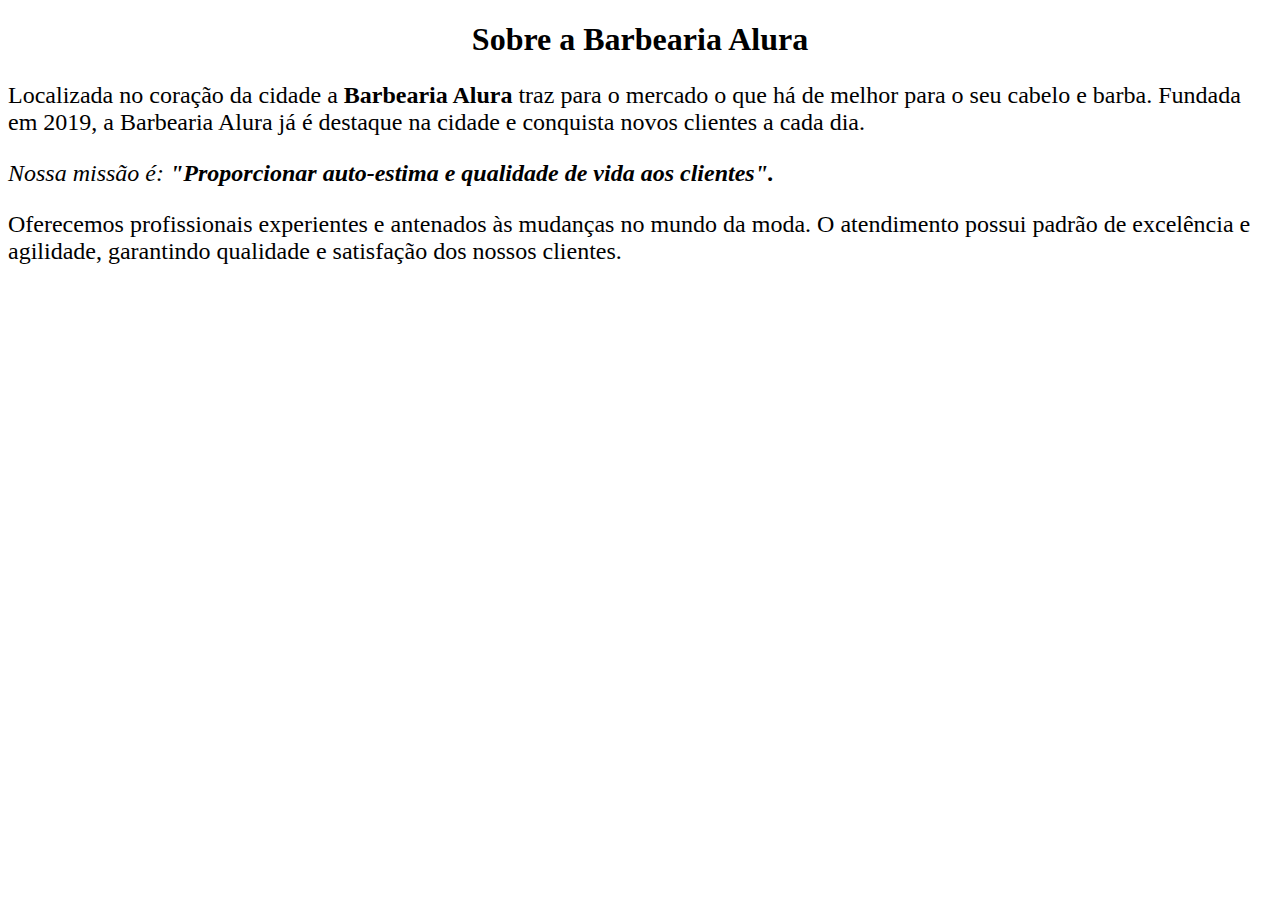
==== Primeira pagina HTML/index.html @ ace68b33 "add" ====
<!DOCTYPE html>
<html lang="pt-br">
<head>
    <meta charset="UTF-8">
    <meta http-equiv="X-UA-Compatible" content="IE=edge">
    <meta name="viewport" content="width=device-width, initial-scale=1.0">
    <title>Barbearia</title>
    <link rel="stylesheet" href="style.css">
</head>
<body>
    
    <h1> Sobre a Barbearia Alura </h1>
    
    <p>Localizada no coração da cidade a <strong>  Barbearia Alura </strong>  traz para o mercado o que há 
        de melhor para o seu cabelo e barba. Fundada em 2019, a Barbearia Alura já é destaque na cidade e conquista novos clientes a cada dia. </p> 
        <!--Tag strong give more importence to word-->
    
    
    <p> <em> Nossa missão é: <strong> "Proporcionar auto-estima e 
        qualidade de vida aos clientes". </strong></em></p>  
    
        <!-- Tag serves to bold word  -->
    
    
    <p>  Oferecemos profissionais experientes e antenados às mudanças no mundo da moda. 
        O atendimento possui padrão de excelência e agilidade, garantindo qualidade e satisfação dos nossos clientes. </p> 
</body>
</html>
---- Primeira pagina HTML/style.css ----
h1{
    text-align: center;
}

p{
    font-size: 24px;
}
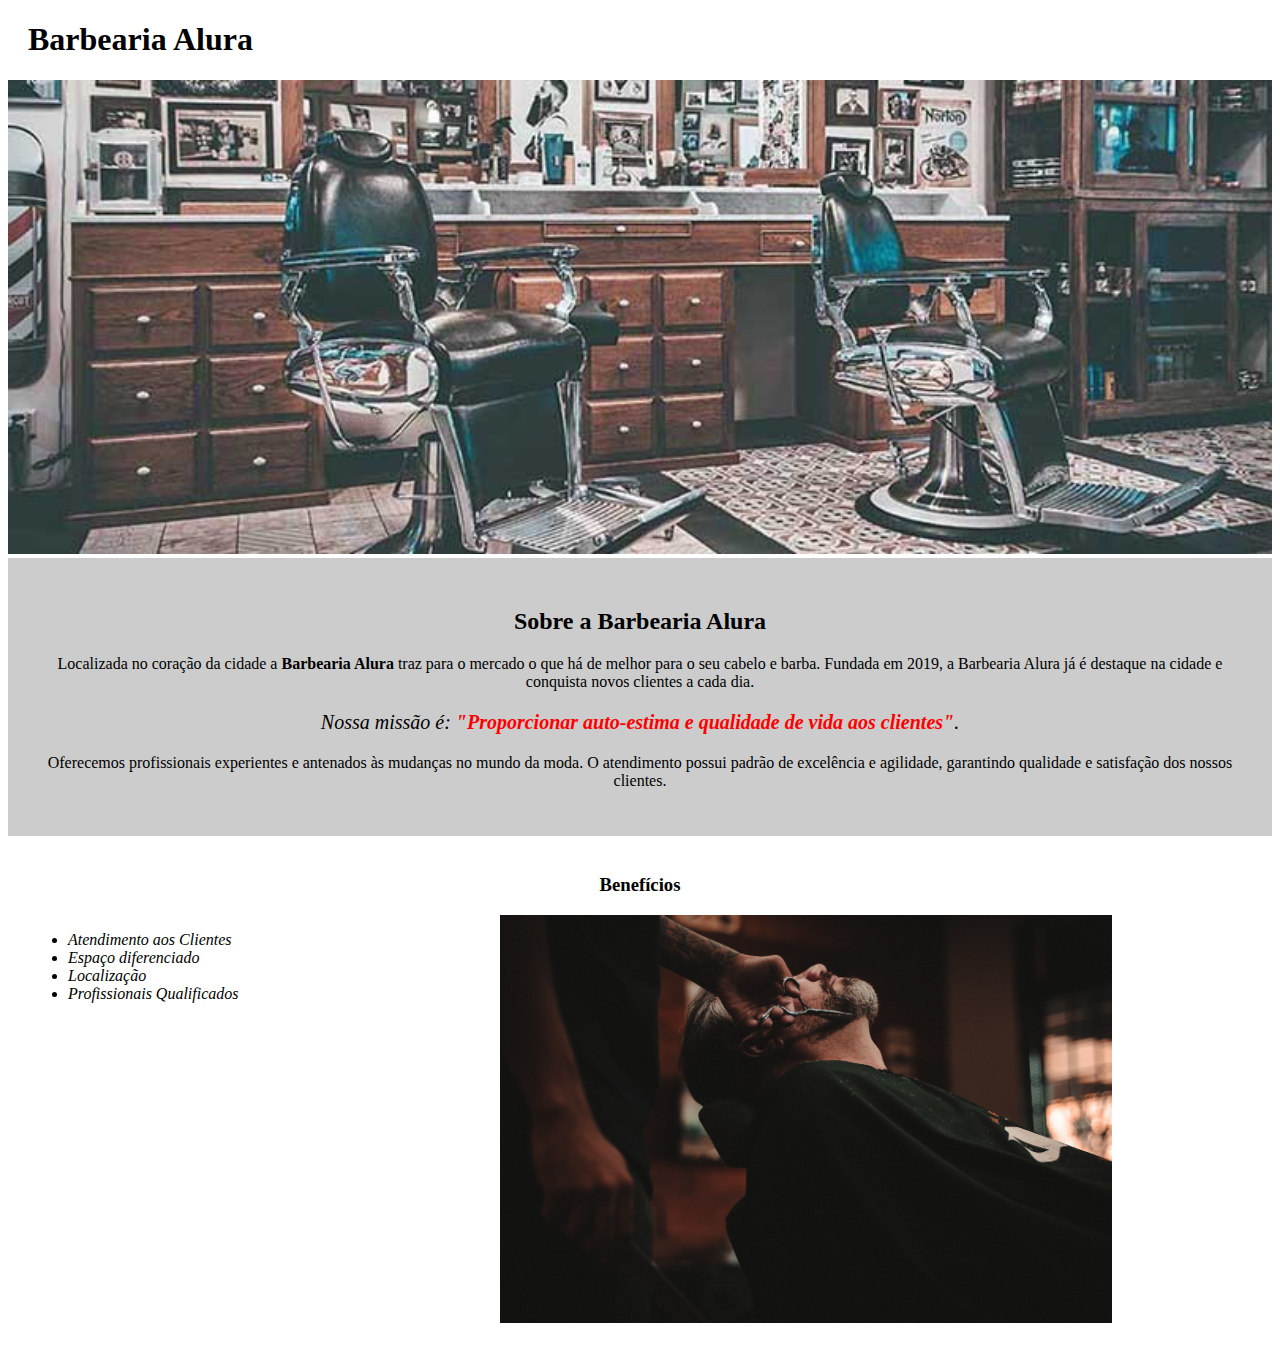
==== commit 83bc4dbc: "." ====
--- a/Primeira pagina HTML/index.html
+++ b/Primeira pagina HTML/index.html
@@ -1,29 +1,37 @@
 <!DOCTYPE html>
 <html lang="pt-br">
-<head>
-    <meta charset="UTF-8">
-    <meta http-equiv="X-UA-Compatible" content="IE=edge">
-    <meta name="viewport" content="width=device-width, initial-scale=1.0">
-    <title>Barbearia</title>
-    <link rel="stylesheet" href="style.css">
-</head>
-<body>
-    
-    <h1> Sobre a Barbearia Alura </h1>
-    
-    <p>Localizada no coração da cidade a <strong>  Barbearia Alura </strong>  traz para o mercado o que há 
-        de melhor para o seu cabelo e barba. Fundada em 2019, a Barbearia Alura já é destaque na cidade e conquista novos clientes a cada dia. </p> 
-        <!--Tag strong give more importence to word-->
-    
-    
-    <p> <em> Nossa missão é: <strong> "Proporcionar auto-estima e 
-        qualidade de vida aos clientes". </strong></em></p>  
-    
-        <!-- Tag serves to bold word  -->
-    
-    
-    <p>  Oferecemos profissionais experientes e antenados às mudanças no mundo da moda. 
-        O atendimento possui padrão de excelência e agilidade, garantindo qualidade e satisfação dos nossos clientes. </p> 
-</body>
-</html>
+	<head>
+		<meta charset="UTF-8">
+		<title>Barbearia Alura</title>
+		<link rel="stylesheet" href="style.css">
+	</head>
 
+	<body>
+		<header>
+			<h1 class="titulo-principal">Barbearia Alura</h1>
+		</header>
+		<img id="banner" src="banner.jpg">
+		<div class="principal">
+			<h2 class="titulo-centralizado">Sobre a Barbearia Alura</h2>
+	 
+			<p>Localizada no coração da cidade a <strong>Barbearia Alura</strong> traz para o mercado o que há de melhor para o seu cabelo e barba. Fundada em 2019, a Barbearia Alura já é destaque na cidade e conquista novos clientes a cada dia.</p>
+
+			<p id="missao"><em>Nossa missão é: <strong>"Proporcionar auto-estima e qualidade de vida aos clientes"</strong>.</em></p>
+
+			<p>Oferecemos profissionais experientes e antenados às mudanças no mundo da moda. O atendimento possui padrão de excelência e agilidade, garantindo qualidade e satisfação dos nossos clientes.</p>
+		</div>
+
+		<div class="beneficios">
+			<h3 class="titulo-centralizado">Benefícios</h3>
+
+			<ul>
+				<li class="itens">Atendimento aos Clientes</li>
+				<li class="itens">Espaço diferenciado</li>
+				<li class="itens">Localização</li>
+				<li class="itens">Profissionais Qualificados</li>
+			</ul>
+
+			<img src="beneficios.jpg" class="imagembeneficios">
+		</div>
+	</body>
+</html>--- a/Primeira pagina HTML/style.css
+++ b/Primeira pagina HTML/style.css
@@ -1,7 +1,48 @@
-h1{
-    text-align: center;
+#banner {
+	width:100%;
 }
 
-p{
-    font-size: 24px;
+.principal{
+	background: #CCCCCC;
+	padding: 30px;
+}
+
+.titulo-principal {
+	padding-left: 20px;
+}
+
+.titulo-centralizado {
+	text-align: center
+}
+
+p {
+	text-align: center;
+}
+
+#missao {
+	font-size: 20px
+}
+
+em strong {
+	color: #FF0000;
+}
+
+.itens {
+	font-style: italic
+}
+
+.beneficios {
+	background: #FFFFFF;
+	padding: 20px;
+}
+
+ul {
+	display: inline-block;
+	vertical-align: top;
+	width: 20%;
+	margin-right: 15%;
+}
+
+.imagembeneficios {
+	width: 50%;
 }